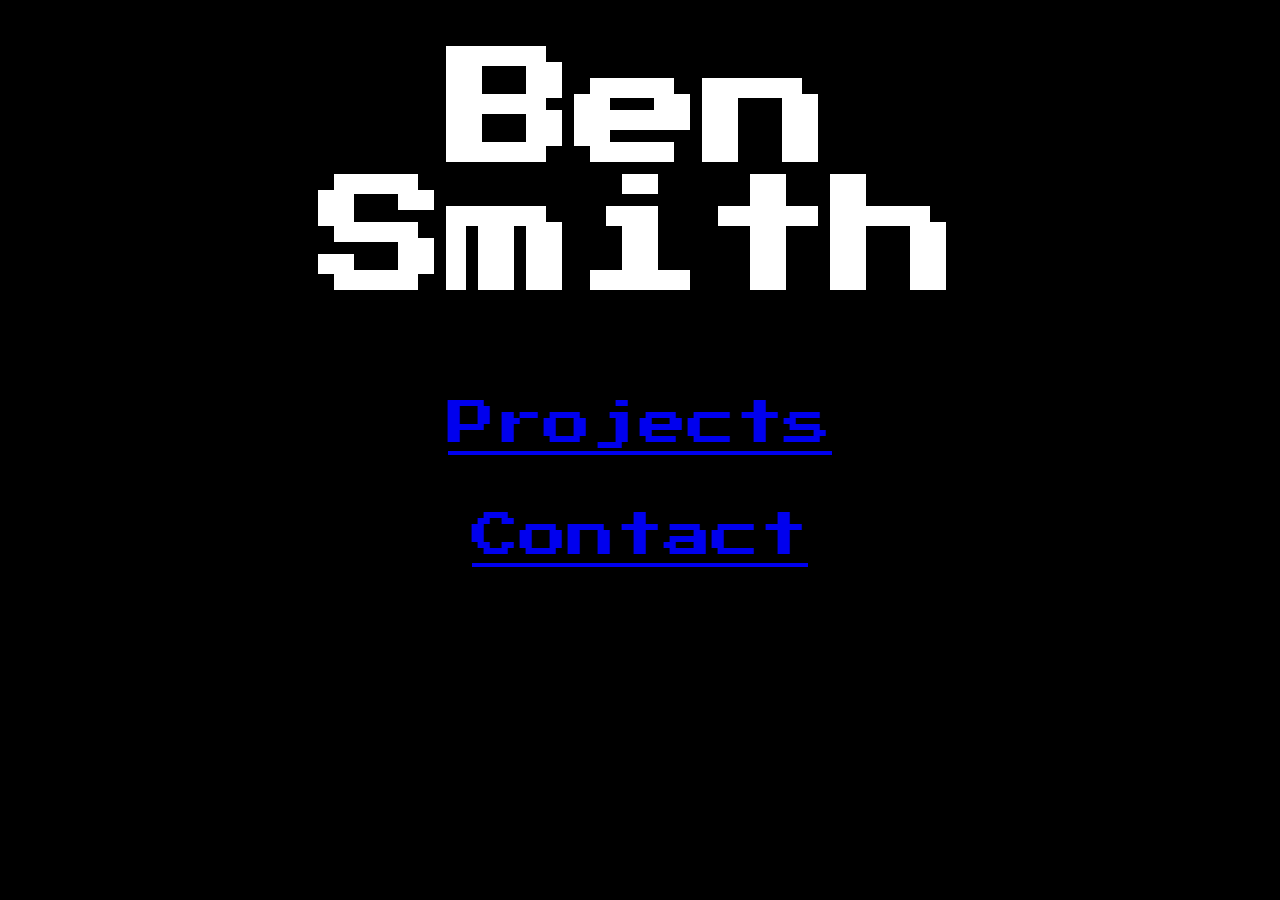
==== index.html @ 7c5e686c "first init" ====
<!DOCTYPE html>
<html lang="en">
<head>
    <link href="css/style.css" rel="stylesheet">
    <meta charset="UTF-8">
    <meta http-equiv="X-UA-Compatible" content="IE=edge">
    <meta name="viewport" content="width=device-width, initial-scale=1.0">
    <title>Ben Smith, A Portfolio Site</title>
</head>
<body>
    <header>
        <h1 class="mainhead">Ben Smith</h1>
    </header>

    <nav class="mainnav">
        <ul>
            <li><a href="work.html">Projects</a></li>
            <li><a href="contact.html">Contact</a></li>
        </ul>
    </nav>

    <main>

    </main>
</body>
</html>
---- css/style.css ----
@import url('https://fonts.googleapis.com/css2?family=Lato&family=Press+Start+2P&display=swap');

* {
    box-sizing: border-box;
    margin: 0;
    padding: 0;
}

@keyframes color-link {
    0% {
        color: red;
    }

    25% {
        color: yellow;
    }

    50% {
        color: green;
    }

    75% {
        color: cyan;
    }

    100% {
        color: blue;
    }
}

body {
    display: flexbox;
    color: red;
    background-color: black;
    font-family: "Press Start 2P";
}

header {
    margin: 1rem;
}

h1 {
    margin-bottom: 1rem;
    text-align: center;
    color: white;
    animation: color-link 1.5s linear infinite;
    font-size: 6rem;
}

h2 {
    margin: 1rem;
    text-align: center;
}

h3 {
    margin: 1rem;
}

a {
    transition: all .2s linear;
}

a:hover{
    animation: color-link 1s linear infinite ;
}

@keyframes color-link {
    0% {
        color: red;
    }

    25% {
        color: yellow;
    }

    50% {
        color: green;
    }

    75% {
        color: cyan;
    }

    100% {
        color: blue;
    }
}

ul {
    list-style: none;
    margin: 1rem;
    border: red dashed 2pt;
    padding: 1rem;
    text-align: center;
}

li {
    margin: .5rem;
    font-size: 2rem;
    display: ;
}

.mainnav ul {
    border: none;
    display: flex;
    flex-direction: column;
    justify-content: space-around;
    
}

.currentp a {
    color: greenyellow;
}

@media screen and (min-width: 800px){
    body {
        display: grid;
        grid-template-rows: auto;
        grid-template-columns: repeat(7,1fr);
    }

    header {
        grid-row: 1/6;
        grid-column: span 6;
        grid-column: 4/5;
        text-align: center;
    }

    h1 {
        margin-top: 2rem;
        font-size: 8rem;
    }

    nav {
        grid-row: 7/8;
        grid-column: 4/5;
    }

    main {
        grid-row: 2/4;
        grid-column: 2/7;
    }

    main div {
        max-width: 1100px;
    }

    .mainnav ul {
        display: flex;
        flex-direction: column;
        align-items: center;
        justify-content: space-around
    }

    .mainnav li {
        font-size: 3rem;
        margin: 2rem;
    }
}
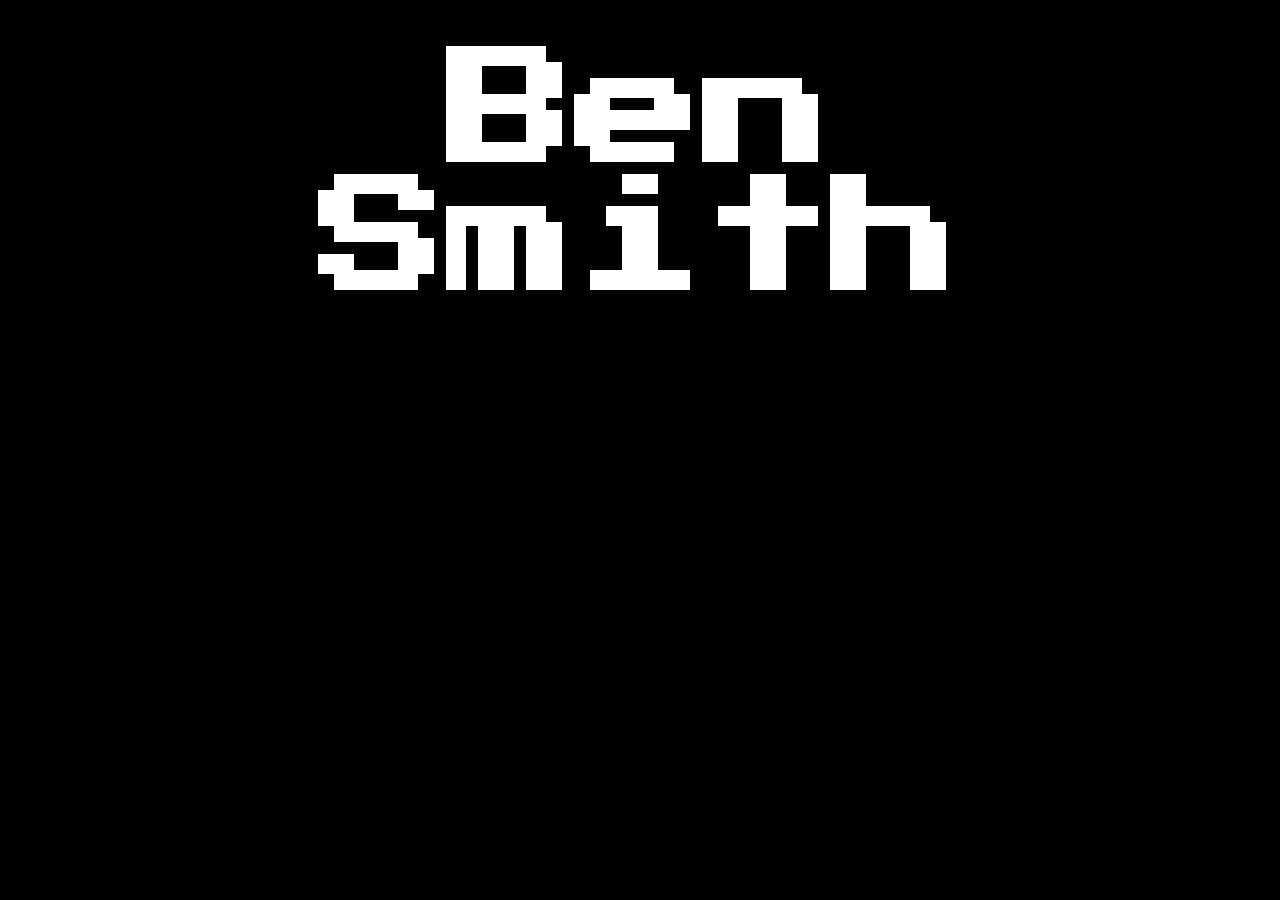
==== commit feec85c3: "about page done" ====
--- a/index.html
+++ b/index.html
@@ -8,14 +8,14 @@
     <title>Ben Smith, A Portfolio Site</title>
 </head>
 <body>
-    <header>
+    <header id="homehead">
         <h1 class="mainhead">Ben Smith</h1>
     </header>
 
     <nav class="mainnav">
         <ul>
             <li><a href="work.html">Projects</a></li>
-            <li><a href="contact.html">Contact</a></li>
+            <li><a href="about.html">About</a></li>
         </ul>
     </nav>
 
--- a/css/style.css
+++ b/css/style.css
@@ -25,6 +25,24 @@
 
     100% {
         color: blue;
+    }
+}
+
+@keyframes creditrise{
+    from {
+        margin-top: 100%;
+    }
+    to {
+        margin-top: 1rem;
+    }
+}
+
+@keyframes fadein{
+    from {
+        opacity: 0;
+    }
+    to {
+        opacity: 1;
     }
 }
 
@@ -39,12 +57,20 @@
     margin: 1rem;
 }
 
-h1 {
+.mainhead {
     margin-bottom: 1rem;
     text-align: center;
     color: white;
+    animation: creditrise 1.5s ease-in forwards, color-link 1.5s linear 1.5s infinite;
+    font-size: 6rem;
+}
+.aboutmain {
+    text-align: center;
+}
+
+.gohome a {
     animation: color-link 1.5s linear infinite;
-    font-size: 6rem;
+    text-decoration: none;
 }
 
 h2 {
@@ -63,6 +89,7 @@
 a:hover{
     animation: color-link 1s linear infinite ;
 }
+
 
 @keyframes color-link {
     0% {
@@ -95,9 +122,9 @@
 }
 
 li {
-    margin: .5rem;
+    margin: 2rem;
     font-size: 2rem;
-    display: ;
+    
 }
 
 .mainnav ul {
@@ -105,11 +132,23 @@
     display: flex;
     flex-direction: column;
     justify-content: space-around;
+    animation: fadein .5s ease-in 1.5s forwards;
+    opacity: 0;
     
 }
 
 .currentp a {
     color: greenyellow;
+}
+
+.sociallink{
+    max-width: 100px;
+}
+
+.pfp {
+    width: 100%;
+    height:auto;
+    max-width: 250px;
 }
 
 @media screen and (min-width: 800px){
@@ -119,26 +158,65 @@
         grid-template-columns: repeat(7,1fr);
     }
 
-    header {
+    #homehead {
         grid-row: 1/6;
         grid-column: span 6;
         grid-column: 4/5;
         text-align: center;
     }
 
-    h1 {
+    #bio{
+        width: 100vw;
+        display: grid;
+        grid-template-rows: auto;
+        grid-template-columns: repeat(7,1fr);
+    }
+
+    .pic{
+        grid-column: span 2;
+        grid-column: 2/4;
+    }
+
+    .pfp{
+        max-width: 400px;
+    }
+
+
+    .interests{
+        grid-column: 5/6;
+        margin-bottom: 1rem;
+    }
+
+    .sanda{
+        grid-column: 5/6;
+        margin-top: 0;
+    }
+
+    .contacts{
+        margin-top: 10rem;
+        margin-right: 3rem;
+        grid-column: 1/5;
+        grid-row: 2/3;
+    }
+
+    .sociallink{
+        max-width: 100px;
+        margin: 1rem;
+    }
+
+    .contacts h2{
+        animation: color-link 1.5s linear infinite;
+    }
+
+    .mainhead {
         margin-top: 2rem;
         font-size: 8rem;
     }
 
-    nav {
+    
+    .mainnav {
         grid-row: 7/8;
         grid-column: 4/5;
-    }
-
-    main {
-        grid-row: 2/4;
-        grid-column: 2/7;
     }
 
     main div {
@@ -149,7 +227,7 @@
         display: flex;
         flex-direction: column;
         align-items: center;
-        justify-content: space-around
+        justify-content: space-around;
     }
 
     .mainnav li {
